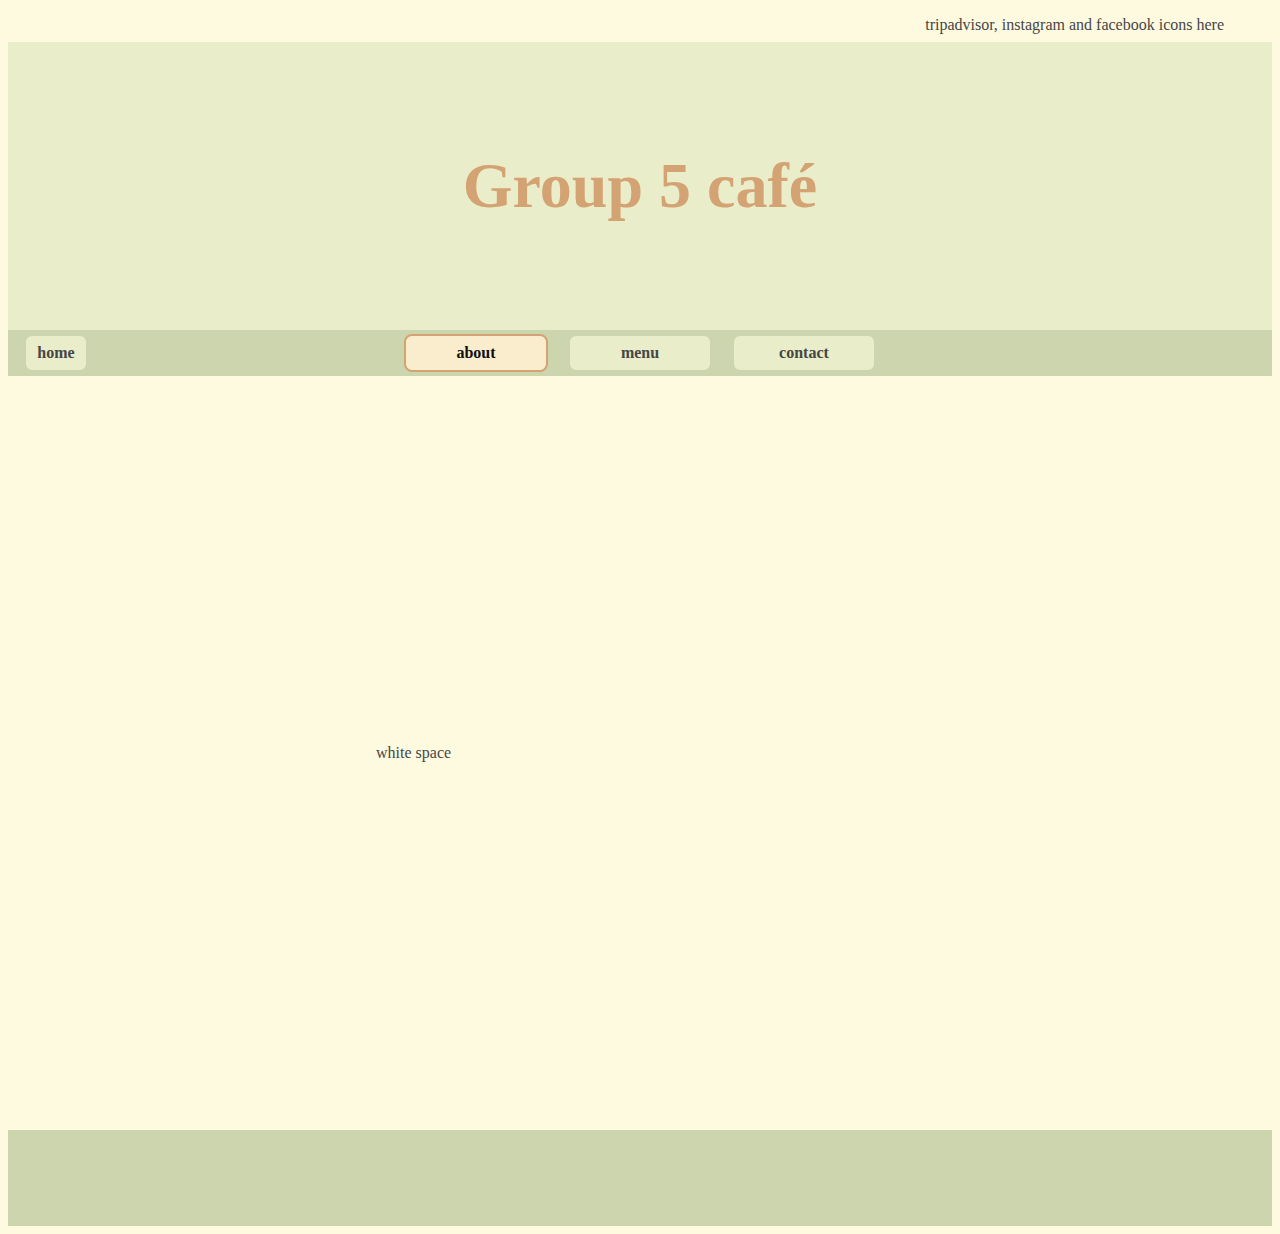
==== about.html @ 89537cb2 "upload project files" ====
<!DOCTYPE html>
<html lang="eng">
     
    <head>
        <meta charset="utf-8">
        <meta name="viewport" content="width=device-width, initial-scale=1">
        <title>About | Group 5 café</title>
        <link href="https://cdn.jsdelivr.net/npm/bootstrap@5.3.0/dist/css/bootstrap.min.css" rel="stylesheet" integrity="sha384-9ndCyUaIbzAi2FUVXJi0CjmCapSmO7SnpJef0486qhLnuZ2cdeRhO02iuK6FUUVM" crossorigin="anonymous">
        <link rel="stylesheet" href="stylesnobs.css">
    </head>

    <body>
        <div class="topbar">
            <div>tripadvisor, instagram and facebook icons here</div>
        </div>
        
        <header>
            <h1>Group 5 café</h1>
        </header>

        <nav class="navbarr sticky-top">
            <button class="homebutton" class="button:hover" onclick="window.location.href='indexnobs.html'">home</button>
            <button class="button active"  onclick="window.location.href='about.html'">about</button>
            <button class="button:hover" onclick="window.location.href='menu.html'">menu</button>
            <button class="button:hover" onclick="window.location.href='contact.html'">contact</button>     
        </nav>

        <main>

            <div class="wideopenspace">white space</div>

        </main>

        <footer>

        </footer>

        <script src="https://cdn.jsdelivr.net/npm/bootstrap@5.3.0/dist/js/bootstrap.bundle.min.js" integrity="sha384-geWF76RCwLtnZ8qwWowPQNguL3RmwHVBC9FhGdlKrxdiJJigb/j/68SIy3Te4Bkz" crossorigin="anonymous"></script>
        <script src="https://code.jquery.com/jquery-3.2.1.slim.min.js" integrity="sha384-KJ3o2DKtIkvYIK3UENzmM7KCkRr/rE9/Qpg6aAZGJwFDMVNA/GpGFF93hXpG5KkN" crossorigin="anonymous"></script>
    </body>

</html>
---- stylesnobs.css ----
/*I ordered the elements from top to bottom in the page (more or less). I'd like to know from you if this is okay, or that you prefer keeping the elements seperate from the classes for example*/

* {
    background-color: rgb(254, 250, 224);
    font-family: avenir next;
    color: rgb(70, 70, 70)
}

.topbar {
    padding: 8px 48px;
    text-align: right;
}

header {
    padding: 64px 48px;
    background-color: rgb(233, 237, 201);
}

h1 {
    background-color: rgb(233, 237, 201);
    font-family: amaranth;
    text-align: center;
    color: rgb(212, 163, 115);
    font-size: 64px;
}

.navbarr {
    position: sticky;
    padding: 0px 48px;
    background-color: rgb(204, 213, 174); 
    text-align: center;
}

button {
    background-color: rgb(233, 237, 201);
    width: 144px;
    border: 2px solid rgb(204, 213, 174);
    border-radius: 8px;
    font-weight: bold;
    color: rgb(70, 70, 70);
    margin: 4px 8px;
    padding: 8px 0px;
    text-align: center;
    font-size: 16px;
}

.homebutton {
    width: 64px;
    position: absolute;
    left: 8px;
}

button:hover {
    background-color: rgb(250, 237, 205);
    border: 2px solid rgb(212, 163, 115);
    border-radius: 8px;
    color: rgb(16, 16, 16);
    transition-duration: 0.4s;
}

.active {
    background-color: rgb(250, 237, 205);
    border: 2px solid rgb(212, 163, 115);
    border-radius: 8px;
    color: rgb(16, 16, 16);
}

main {
    padding: 48px;
}

p {
    word-spacing: 4px;
    margin: 0px;
    padding: 4px 0px;
}

.introtext {
    margin-bottom: 48px;
    width: 70%;
    position: relative;
    left: 15%;
    right: 15%;
}

/*everything to do with cards from here*/

img {
    height: 224px;
    object-fit: cover;
}

.card {
    width: 18rem;
    border: 2px solid rgb(250, 237, 205);
    border-radius: 8px;
}

.card:hover {
    /*background-color: rgb(233, 237, 201); this doesn't work. I've tried many ways but gave up*/
    border: 2px solid rgb(212, 163, 115);
    border-radius: 8px;
    color: rgb(16, 16, 16);
    transition-duration: 0.4s;
}

h4 {
    font-family: amaranth;
    text-align: center;
    color: rgb(212, 163, 115);
}

/*
I wished this would solve the big distances between the cards, but it doesn't. 
I'm going to have to try some other things

.row {
    width: 90%;
    position: relative;
    left: 5%;
    right: 5%;
}
*/

.wideopenspace {
    padding: 320px;
}

footer {
    padding: 48px;
    background-color: rgb(204, 213, 174);
}


/*
h2 {
    font-family: amaranth;
    text-align: center;
    color: rgb(212, 163, 115);
}

h3 {
    font-family: amaranth;
    text-align: left;
    color: rgb(212, 163, 115);
}
*/
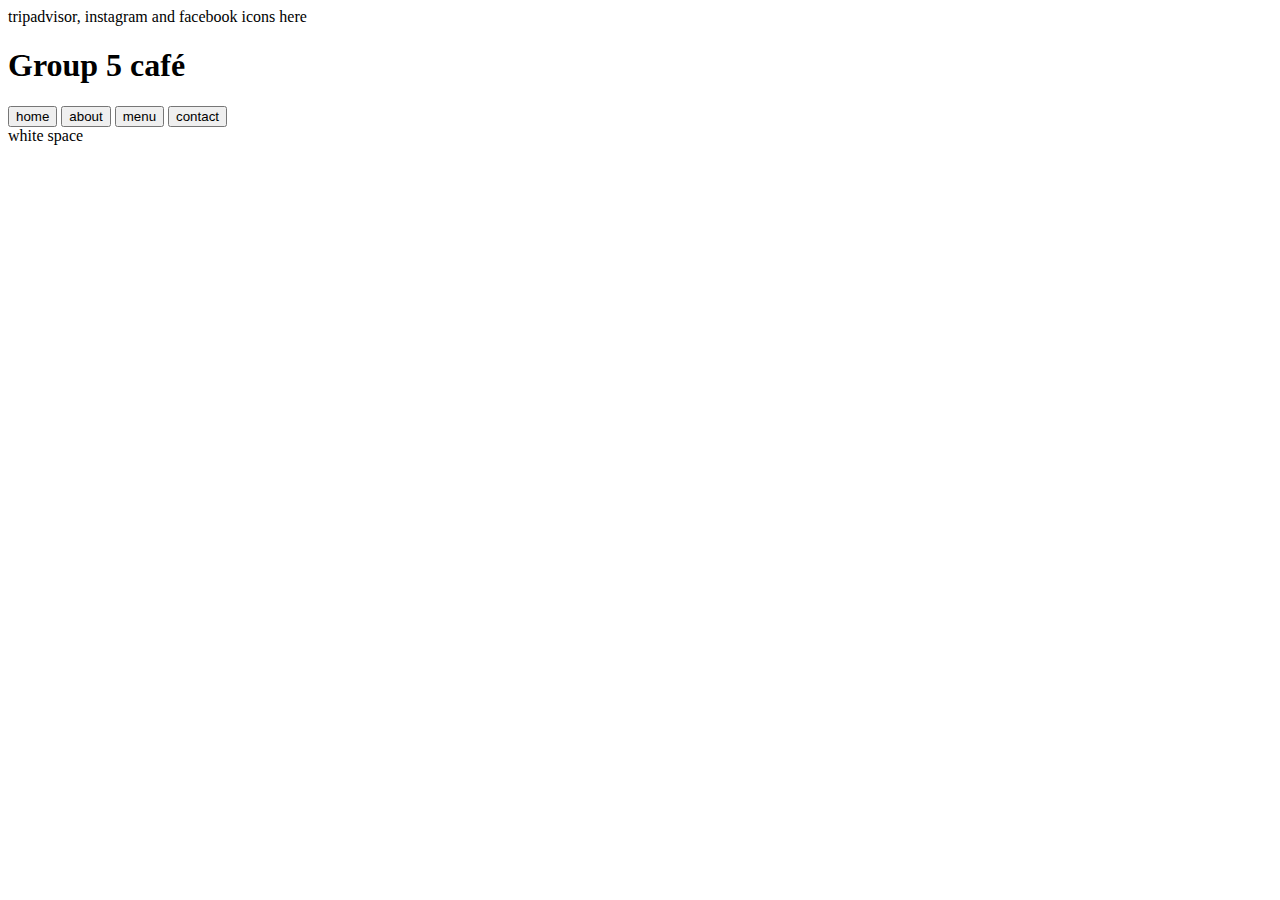
==== commit 1cae6c50: "Update about.html" ====
--- a/about.html
+++ b/about.html
@@ -6,7 +6,7 @@
         <meta name="viewport" content="width=device-width, initial-scale=1">
         <title>About | Group 5 café</title>
         <link href="https://cdn.jsdelivr.net/npm/bootstrap@5.3.0/dist/css/bootstrap.min.css" rel="stylesheet" integrity="sha384-9ndCyUaIbzAi2FUVXJi0CjmCapSmO7SnpJef0486qhLnuZ2cdeRhO02iuK6FUUVM" crossorigin="anonymous">
-        <link rel="stylesheet" href="stylesnobs.css">
+        <link rel="stylesheet" href="styles.css">
     </head>
 
     <body>
@@ -19,7 +19,7 @@
         </header>
 
         <nav class="navbarr sticky-top">
-            <button class="homebutton" class="button:hover" onclick="window.location.href='indexnobs.html'">home</button>
+            <button class="homebutton" class="button:hover" onclick="window.location.href='index.html'">home</button>
             <button class="button active"  onclick="window.location.href='about.html'">about</button>
             <button class="button:hover" onclick="window.location.href='menu.html'">menu</button>
             <button class="button:hover" onclick="window.location.href='contact.html'">contact</button>     
@@ -39,4 +39,4 @@
         <script src="https://code.jquery.com/jquery-3.2.1.slim.min.js" integrity="sha384-KJ3o2DKtIkvYIK3UENzmM7KCkRr/rE9/Qpg6aAZGJwFDMVNA/GpGFF93hXpG5KkN" crossorigin="anonymous"></script>
     </body>
 
-</html>+</html>
